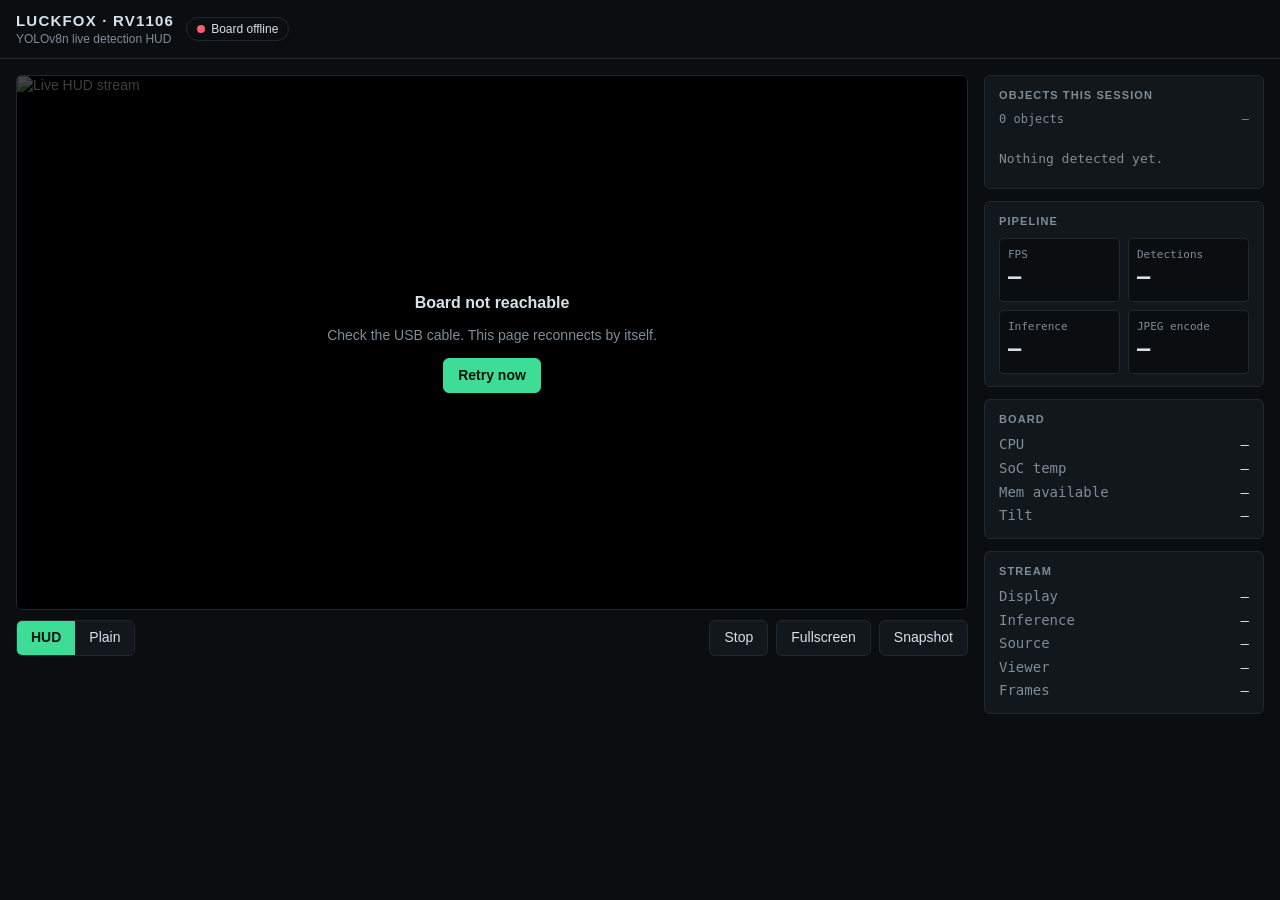
==== scripts/www/index.html @ b39054a3 "Hardware JPEG back off by default; bound the Rockit shutdown hang; sync before restart; Docs link - " ====
<!doctype html>
<html lang="en">
<head>
<meta charset="utf-8">
<meta name="viewport" content="width=device-width, initial-scale=1">
<title>Luckfox HUD</title>
<!-- Served by luckfox_video_hud_stream_cam itself (web root: rknn_test/www).
     Fully self-contained: no external fonts/scripts, so it works over the
     USB link with no internet. Single viewer: opening the stream here takes
     it over from any other tab/laptop, which then shows "Take over". -->
<style>
  :root {
    --bg: #0b0e11; --panel: #12171c; --line: #1f2830; --text: #d6e2ea;
    --dim: #7d8d99; --accent: #3ddc97; --warn: #ffb84d; --bad: #ff5c6c;
  }
  * { box-sizing: border-box; }
  html, body { margin: 0; height: 100%; background: var(--bg); color: var(--text);
    font: 14px/1.4 -apple-system, BlinkMacSystemFont, "Segoe UI", Roboto, sans-serif; }
  .mono { font-family: ui-monospace, SFMono-Regular, Menlo, Consolas, monospace; }
  header { display: flex; align-items: center; gap: 12px; padding: 10px 16px;
    border-bottom: 1px solid var(--line); }
  header h1 { font-size: 15px; margin: 0; letter-spacing: .08em; font-weight: 600; }
  header .sub { color: var(--dim); font-size: 12px; }
  .navlink { margin-left: auto; color: var(--text); text-decoration: none; font-size: 13px;
    padding: 3px 10px; border: 1px solid var(--line); border-radius: 6px; }
  .navlink:hover { border-color: var(--accent); }
  .pill { display: inline-flex; align-items: center; gap: 6px;
    padding: 3px 10px; border: 1px solid var(--line); border-radius: 99px; font-size: 12px; }
  .dot { width: 8px; height: 8px; border-radius: 50%; background: var(--dim); }
  .live .dot { background: var(--accent); box-shadow: 0 0 8px var(--accent); }
  .warn .dot { background: var(--warn); }
  .bad .dot { background: var(--bad); }
  main { display: grid; grid-template-columns: 1fr 280px; gap: 16px; padding: 16px;
    max-width: 1400px; margin: 0 auto; }
  @media (max-width: 860px) { main { grid-template-columns: 1fr; } }
  .video { position: relative; background: #000; border: 1px solid var(--line);
    border-radius: 6px; overflow: hidden; aspect-ratio: 16 / 9; }
  .video img { width: 100%; height: 100%; object-fit: contain; display: block; }
  .video img:not([src]) { visibility: hidden; }
  .overlay { position: absolute; inset: 0; display: none; flex-direction: column;
    align-items: center; justify-content: center; gap: 12px; text-align: center;
    background: rgba(0,0,0,.72); padding: 16px; }
  .overlay.show { display: flex; }
  .overlay p { margin: 0; color: var(--dim); max-width: 420px; }
  .overlay strong { font-size: 16px; }
  .controls { display: flex; gap: 8px; flex-wrap: wrap; margin-top: 10px; }
  button { background: var(--panel); color: var(--text); border: 1px solid var(--line);
    border-radius: 6px; padding: 7px 14px; font: inherit; cursor: pointer; }
  button:hover { border-color: var(--accent); }
  button.primary { background: var(--accent); color: #04140d; border-color: var(--accent); font-weight: 600; }
  aside { display: flex; flex-direction: column; gap: 12px; }
  .card { background: var(--panel); border: 1px solid var(--line); border-radius: 6px; padding: 12px 14px; }
  .card h2 { margin: 0 0 8px; font-size: 11px; letter-spacing: .1em; color: var(--dim);
    text-transform: uppercase; font-weight: 600; }
  dl { display: grid; grid-template-columns: auto 1fr; gap: 4px 12px; margin: 0; }
  dt { color: var(--dim); }
  dd { margin: 0; text-align: right; }
  .big { display: grid; grid-template-columns: 1fr 1fr; gap: 8px; }
  .big div { background: var(--bg); border: 1px solid var(--line); border-radius: 4px; padding: 8px; }
  .big span { display: block; font-size: 11px; color: var(--dim); }
  .big b { font-size: 22px; font-weight: 600; }
  .seg { display: inline-flex; border: 1px solid var(--line); border-radius: 6px; overflow: hidden; }
  .seg button { border: 0; border-radius: 0; }
  .seg button.on { background: var(--accent); color: #04140d; font-weight: 600; }
  .spacer { flex: 1; }
  .chips { display: flex; flex-wrap: wrap; gap: 6px; margin-bottom: 8px; }
  .chip { background: var(--bg); border: 1px solid var(--line); border-radius: 99px;
    padding: 2px 9px; font-size: 12px; }
  .chip b { color: var(--accent); }
  .objhead { display: flex; justify-content: space-between; color: var(--dim); font-size: 12px; margin-bottom: 6px; }
  #objList { list-style: none; margin: 0; padding: 0; max-height: 340px; overflow-y: auto; }
  #objList li { display: grid; grid-template-columns: 14px 1fr auto auto; gap: 8px; align-items: center;
    padding: 4px 2px; border-top: 1px solid var(--line); font-size: 13px; }
  #objList li .on { width: 7px; height: 7px; border-radius: 50%; background: var(--line); }
  #objList li.active .on { background: var(--accent); }
  #objList li .t { color: var(--dim); font-size: 12px; }
  #objList .empty { color: var(--dim); border: 0; display: block; padding: 8px 0; }
</style>
</head>
<body>
<header>
  <div>
    <h1>LUCKFOX · RV1106</h1>
    <div class="sub">YOLOv8n live detection HUD</div>
  </div>
  <a class="navlink" id="docsLink" href="/docs/" hidden>Docs</a>
  <div id="pill" class="pill"><span class="dot"></span><span id="pillText">Connecting…</span></div>
</header>

<main>
  <section>
    <div class="video" id="videoBox">
      <img id="stream" alt="Live HUD stream">
      <div class="overlay" id="overlay">
        <strong id="ovTitle"></strong>
        <p id="ovText"></p>
        <button class="primary" id="ovButton"></button>
      </div>
    </div>
    <div class="controls">
      <div class="seg" role="group" aria-label="Overlay">
        <button id="viewHud" class="on">HUD</button>
        <button id="viewPlain">Plain</button>
      </div>
      <span class="spacer"></span>
      <button id="toggleBtn" title="Stopping ends the session and clears its object list">Stop</button>
      <button id="fullBtn">Fullscreen</button>
      <button id="snapBtn">Snapshot</button>
    </div>
  </section>

  <aside>
    <div class="card">
      <h2>Objects this session</h2>
      <div class="objhead mono"><span id="objTotal">0 objects</span><span id="objTime">–</span></div>
      <div class="chips mono" id="objChips"></div>
      <ul id="objList" class="mono"><li class="empty">Nothing detected yet.</li></ul>
    </div>
    <div class="card">
      <h2>Pipeline</h2>
      <div class="big mono">
        <div><span>FPS</span><b id="fps">–</b></div>
        <div><span>Detections</span><b id="dets">–</b></div>
        <div><span>Inference</span><b id="infer">–</b></div>
        <div><span>JPEG encode</span><b id="jpeg">–</b></div>
      </div>
    </div>
    <div class="card">
      <h2>Board</h2>
      <dl class="mono">
        <dt>CPU</dt><dd id="cpu">–</dd>
        <dt>SoC temp</dt><dd id="temp">–</dd>
        <dt>Mem available</dt><dd id="mem">–</dd>
        <dt>Tilt</dt><dd id="tilt">–</dd>
      </dl>
    </div>
    <div class="card">
      <h2>Stream</h2>
      <dl class="mono">
        <dt>Display</dt><dd id="res">–</dd>
        <dt>Inference</dt><dd id="model">–</dd>
        <dt>Source</dt><dd id="src">–</dd>
        <dt>Viewer</dt><dd id="viewer">–</dd>
        <dt>Frames</dt><dd id="frames">–</dd>
      </dl>
    </div>
  </aside>
</main>

<script>
(() => {
  const $ = (id) => document.getElementById(id);
  const img = $('stream');
  const myId = Math.random().toString(36).slice(2, 12);

  // want: the user wants video in this tab. mode: what we show.
  let want = true, lastStart = 0;
  let lastFrame = -1, lastFrameChange = Date.now();

  function startStream() {
    lastStart = Date.now();
    lastFrame = -1; lastFrameChange = Date.now();
    img.src = '/stream?id=' + myId + '&t=' + Date.now();
  }
  function stopStream() {
    img.removeAttribute('src'); // closes the connection; the board goes idle
  }

  function setPill(cls, text) {
    $('pill').className = 'pill ' + cls;
    $('pillText').textContent = text;
  }
  function overlay(title, text, button, action) {
    const ov = $('overlay');
    if (!title) { ov.classList.remove('show'); return; }
    $('ovTitle').textContent = title;
    $('ovText').textContent = text || '';
    const b = $('ovButton');
    b.textContent = button; b.onclick = action;
    ov.classList.add('show');
  }

  function play() { want = true; $('toggleBtn').textContent = 'Stop'; overlay(null); startStream(); }
  function pause() {
    want = false; $('toggleBtn').textContent = 'Start'; stopStream();
    overlay('Stopped', 'The board stops processing while nobody is watching. The session object list was cleared.', 'Start', play);
  }

  async function setView(mode) {
    $('viewHud').classList.toggle('on', mode === 'hud');
    $('viewPlain').classList.toggle('on', mode === 'plain');
    try { await fetch('/api/view?mode=' + mode, { cache: 'no-store' }); } catch (e) {}
  }
  $('viewHud').onclick = () => setView('hud');
  $('viewPlain').onclick = () => setView('plain');

  $('toggleBtn').onclick = () => (want ? pause() : play());
  $('fullBtn').onclick = () => {
    const el = $('videoBox');
    (el.requestFullscreen || el.webkitRequestFullscreen).call(el);
  };
  $('snapBtn').onclick = () => {
    if (!img.naturalWidth) return;
    const c = document.createElement('canvas');
    c.width = img.naturalWidth; c.height = img.naturalHeight;
    c.getContext('2d').drawImage(img, 0, 0);
    const a = document.createElement('a');
    a.download = 'luckfox-' + new Date().toISOString().replace(/[:.]/g, '-') + '.jpg';
    a.href = c.toDataURL('image/jpeg', 0.92);
    a.click();
  };


  const fmt = (v, digits, unit) => (v == null || v < 0) ? '–' : v.toFixed(digits) + (unit || '');

  async function poll() {
    let s;
    try {
      const r = await fetch('/api/status', { cache: 'no-store' });
      s = await r.json();
    } catch (e) {
      setPill('bad', 'Board offline');
      if (want) overlay('Board not reachable', 'Check the USB cable. This page reconnects by itself.', 'Retry now', play);
      return;
    }

    const mine = s.streaming && s.viewer_id === myId;
    if (want) {
      if (s.streaming && !mine && Date.now() - lastStart > 1500) {
        // someone else opened the stream after us: don't fight over it
        want = false; stopStream();
        $('toggleBtn').textContent = 'Start';
        setPill('warn', 'In use elsewhere');
        overlay('Stream in use', 'Another viewer (' + s.viewer_ip + ') has the stream. Only one viewer at a time.', 'Take over', play);
      } else if (!s.streaming && Date.now() - lastStart > 3000) {
        startStream(); // our stream dropped (board restarted, video looped): reconnect
      } else if (mine) {
        if (s.frame !== lastFrame) { lastFrame = s.frame; lastFrameChange = Date.now(); }
        else if (Date.now() - lastFrameChange > 6000) startStream(); // stalled
        setPill('live', 'Live');
        overlay(null);
      }
    }
    if (!want && !s.streaming) setPill('', 'Idle');

    $('fps').textContent = mine ? fmt(s.fps, 1) : '–';
    $('dets').textContent = mine ? s.dets : '–';
    $('infer').textContent = mine ? fmt(s.infer_ms, 0, ' ms') : '–';
    $('jpeg').textContent = mine ? fmt(s.jpeg_ms, 0, ' ms') : '–';
    $('cpu').textContent = fmt(s.cpu_pct, 0, ' %');
    $('temp').textContent = fmt(s.soc_temp_c, 1, ' °C');
    $('mem').textContent = fmt(s.mem_avail_mb, 0, ' MB');
    $('tilt').textContent = s.has_tilt
      ? 'P ' + (s.pitch > 0 ? '+' : '') + s.pitch.toFixed(0) + '°  R ' + (s.roll > 0 ? '+' : '') + s.roll.toFixed(0) + '°'
      : '–';
    $('res').textContent = s.display_w + '×' + s.display_h;
    $('model').textContent = s.model_size + '×' + s.model_size;
    $('src').textContent = s.source;
    $('viewer').textContent = s.streaming ? (mine ? 'you (' + s.viewer_ip + ')' : s.viewer_ip) : 'none';
    $('frames').textContent = s.streaming ? s.frame : '–';
    $('viewHud').classList.toggle('on', s.view === 'hud');
    $('viewPlain').classList.toggle('on', s.view === 'plain');
    if (mine) pollObjects(); else if (!want) renderObjects(null);
  }

  const esc = (t) => String(t).replace(/[&<>"]/g, (c) => ({ '&': '&amp;', '<': '&lt;', '>': '&gt;', '"': '&quot;' }[c]));
  const clock = (sec) => {
    sec = Math.max(0, Math.floor(sec));
    return Math.floor(sec / 60) + ':' + String(sec % 60).padStart(2, '0');
  };

  function renderObjects(o) {
    if (!o) {
      $('objTotal').textContent = '0 objects'; $('objTime').textContent = '–';
      $('objChips').innerHTML = '';
      $('objList').innerHTML = '<li class="empty">No active session.</li>';
      return;
    }
    $('objTotal').textContent = o.total + (o.total === 1 ? ' object' : ' objects');
    $('objTime').textContent = 'session ' + clock(o.session_s);
    $('objChips').innerHTML = Object.entries(o.counts)
      .sort((a, b) => b[1] - a[1])
      .map(([k, v]) => '<span class="chip">' + esc(k) + ' <b>' + v + '</b></span>').join('');
    $('objList').innerHTML = o.objects.length ? o.objects.map((x) =>
      '<li class="' + (x.active ? 'active' : '') + '">' +
        '<span class="on" title="' + (x.active ? 'in view' : 'gone') + '"></span>' +
        '<span>#' + x.id + ' ' + esc(x.cls) + '</span>' +
        '<span>' + Math.round(x.score * 100) + '%</span>' +
        '<span class="t">' + clock(x.first_s) + ' · ' + Math.max(0, x.last_s - x.first_s).toFixed(1) + 's</span>' +
      '</li>').join('') : '<li class="empty">Nothing detected yet.</li>';
  }

  async function pollObjects() {
    try {
      const r = await fetch('/api/objects', { cache: 'no-store' });
      renderObjects(await r.json());
    } catch (e) {}
  }

  // Only offer the Docs link when a docs site is installed on this board
  // (it's deployed separately into www/docs/, not part of this repo).
  fetch('/docs/', { cache: 'no-store' }).then((r) => { if (r.ok) $('docsLink').hidden = false; }).catch(() => {});

  play();
  poll();
  setInterval(poll, 1000);
})();
</script>
</body>
</html>
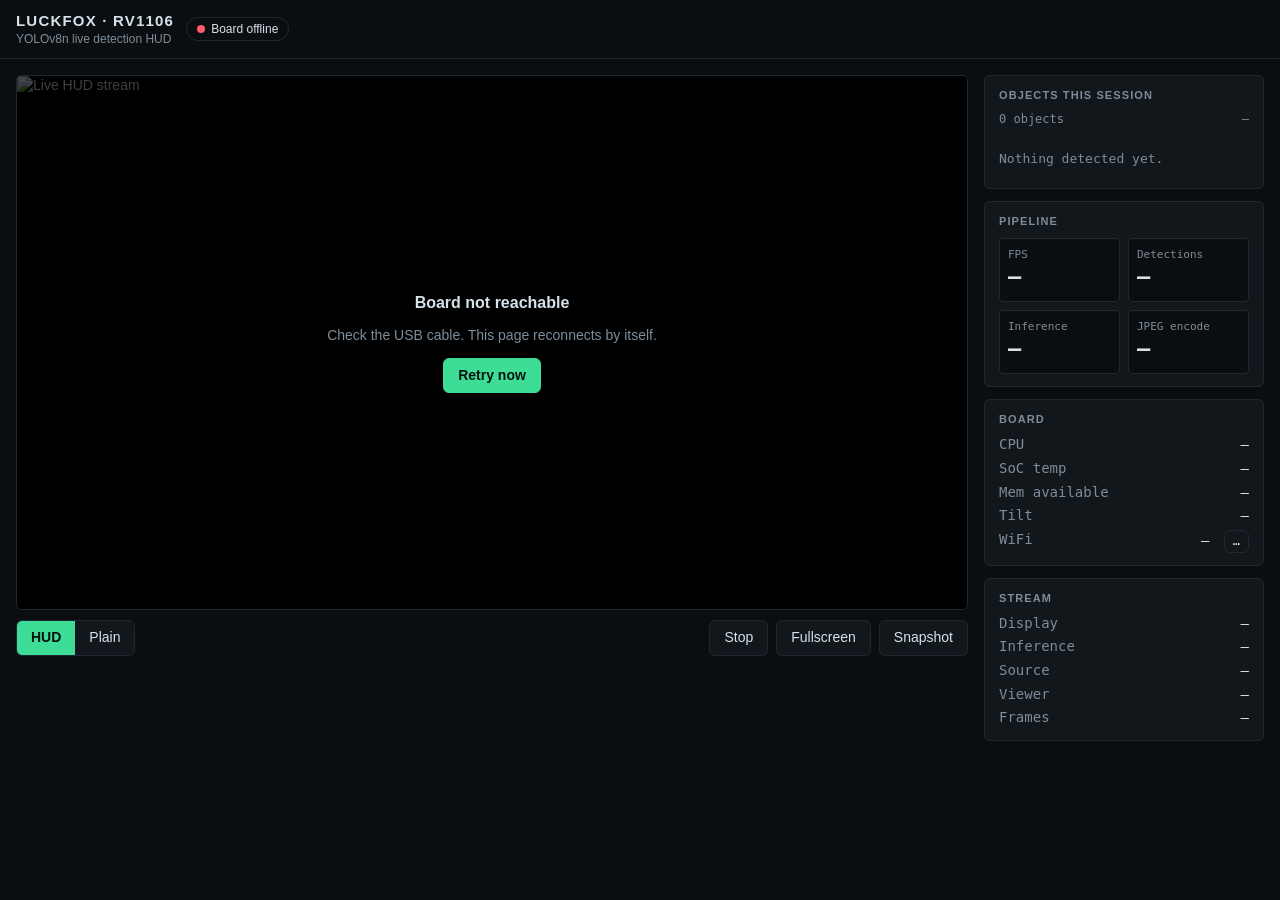
==== commit 5b20d121: "WiFi on/off from the web UI, off by default at boot /usr/bin/yolo-wifi (on/off/status/boot-off), /ap" ====
--- a/scripts/www/index.html
+++ b/scripts/www/index.html
@@ -63,6 +63,7 @@
   .seg button { border: 0; border-radius: 0; }
   .seg button.on { background: var(--accent); color: #04140d; font-weight: 600; }
   .spacer { flex: 1; }
+  button.small { padding: 2px 8px; font-size: 12px; margin-left: 6px; }
   .chips { display: flex; flex-wrap: wrap; gap: 6px; margin-bottom: 8px; }
   .chip { background: var(--bg); border: 1px solid var(--line); border-radius: 99px;
     padding: 2px 9px; font-size: 12px; }
@@ -132,6 +133,7 @@
         <dt>SoC temp</dt><dd id="temp">–</dd>
         <dt>Mem available</dt><dd id="mem">–</dd>
         <dt>Tilt</dt><dd id="tilt">–</dd>
+        <dt>WiFi</dt><dd><span id="wifiState">–</span> <button id="wifiBtn" class="small" disabled>…</button></dd>
       </dl>
     </div>
     <div class="card">
@@ -301,6 +303,26 @@
   // (it's deployed separately into www/docs/, not part of this repo).
   fetch('/docs/', { cache: 'no-store' }).then((r) => { if (r.ok) $('docsLink').hidden = false; }).catch(() => {});
 
+  // WiFi on/off (off by default at boot; the USB link always stays up)
+  let wifiOn = false;
+  async function wifi(query) {
+    try {
+      const w = await fetch('/api/wifi' + (query || ''), { cache: 'no-store' }).then((r) => r.json());
+      if (!w.present) { $('wifiState').textContent = 'not present'; $('wifiBtn').hidden = true; return; }
+      wifiOn = w.enabled;
+      $('wifiState').textContent = w.enabled ? ('on' + (w.ip ? ' (' + w.ip + ')' : ', no IP yet')) : 'off';
+      $('wifiBtn').textContent = w.enabled ? 'Turn off' : 'Turn on';
+      $('wifiBtn').disabled = false;
+    } catch (e) {}
+  }
+  $('wifiBtn').onclick = () => {
+    $('wifiBtn').disabled = true; $('wifiState').textContent = 'switching…';
+    wifi(wifiOn ? '?enable=0' : '?enable=1');
+    setTimeout(wifi, 3000);
+  };
+  wifi();
+  setInterval(wifi, 5000);
+
   play();
   poll();
   setInterval(poll, 1000);
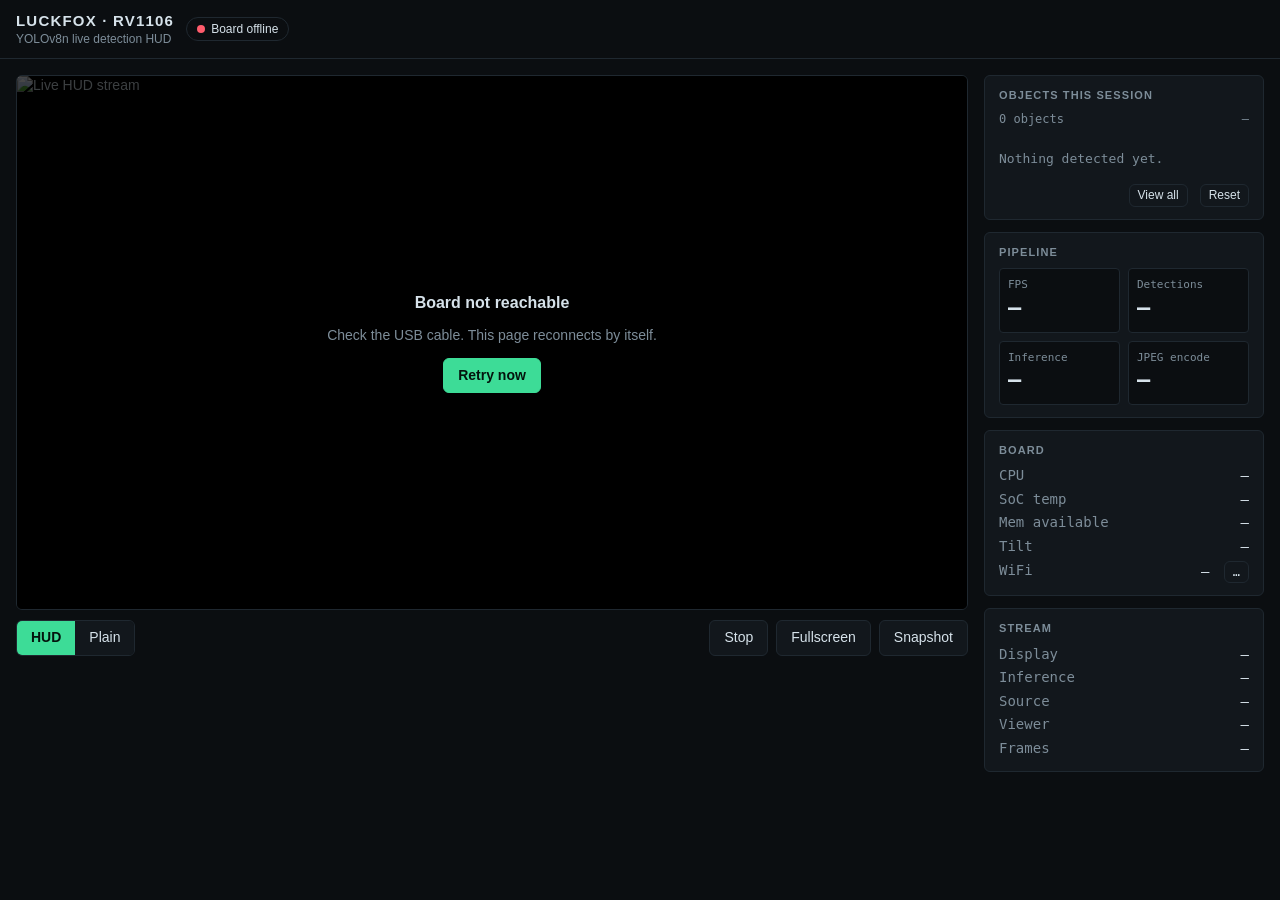
==== commit d62808b9: "Object list: latest 20 on the main page, full list page, reset /api/objects?limit=N and /api/objects" ====
--- a/scripts/www/index.html
+++ b/scripts/www/index.html
@@ -76,6 +76,8 @@
   #objList li.active .on { background: var(--accent); }
   #objList li .t { color: var(--dim); font-size: 12px; }
   #objList .empty { color: var(--dim); border: 0; display: block; padding: 8px 0; }
+  .objfoot { display: flex; align-items: center; gap: 6px; margin-top: 8px; font-size: 12px; color: var(--dim); }
+  .small-link { margin-left: 0; font-size: 12px; padding: 2px 8px; }
 </style>
 </head>
 <body>
@@ -116,6 +118,12 @@
       <div class="objhead mono"><span id="objTotal">0 objects</span><span id="objTime">–</span></div>
       <div class="chips mono" id="objChips"></div>
       <ul id="objList" class="mono"><li class="empty">Nothing detected yet.</li></ul>
+      <div class="objfoot">
+        <span id="objShown" class="mono"></span>
+        <span class="spacer"></span>
+        <a href="/objects.html" target="_blank" rel="noopener" class="navlink small-link">View all</a>
+        <button id="objReset" class="small" title="Clear this session's object list and counts">Reset</button>
+      </div>
     </div>
     <div class="card">
       <h2>Pipeline</h2>
@@ -279,6 +287,7 @@
       return;
     }
     $('objTotal').textContent = o.total + (o.total === 1 ? ' object' : ' objects');
+    $('objShown').textContent = o.total > o.objects.length ? 'latest ' + o.objects.length + ' of ' + o.total : '';
     $('objTime').textContent = 'session ' + clock(o.session_s);
     $('objChips').innerHTML = Object.entries(o.counts)
       .sort((a, b) => b[1] - a[1])
@@ -292,9 +301,14 @@
       '</li>').join('') : '<li class="empty">Nothing detected yet.</li>';
   }
 
+  $('objReset').onclick = async () => {
+    if (!confirm('Clear the object list and counts for this session?')) return;
+    try { renderObjects(await fetch('/api/objects/reset', { cache: 'no-store' }).then((r) => r.json())); } catch (e) {}
+  };
+
   async function pollObjects() {
     try {
-      const r = await fetch('/api/objects', { cache: 'no-store' });
+      const r = await fetch('/api/objects?limit=20', { cache: 'no-store' });
       renderObjects(await r.json());
     } catch (e) {}
   }
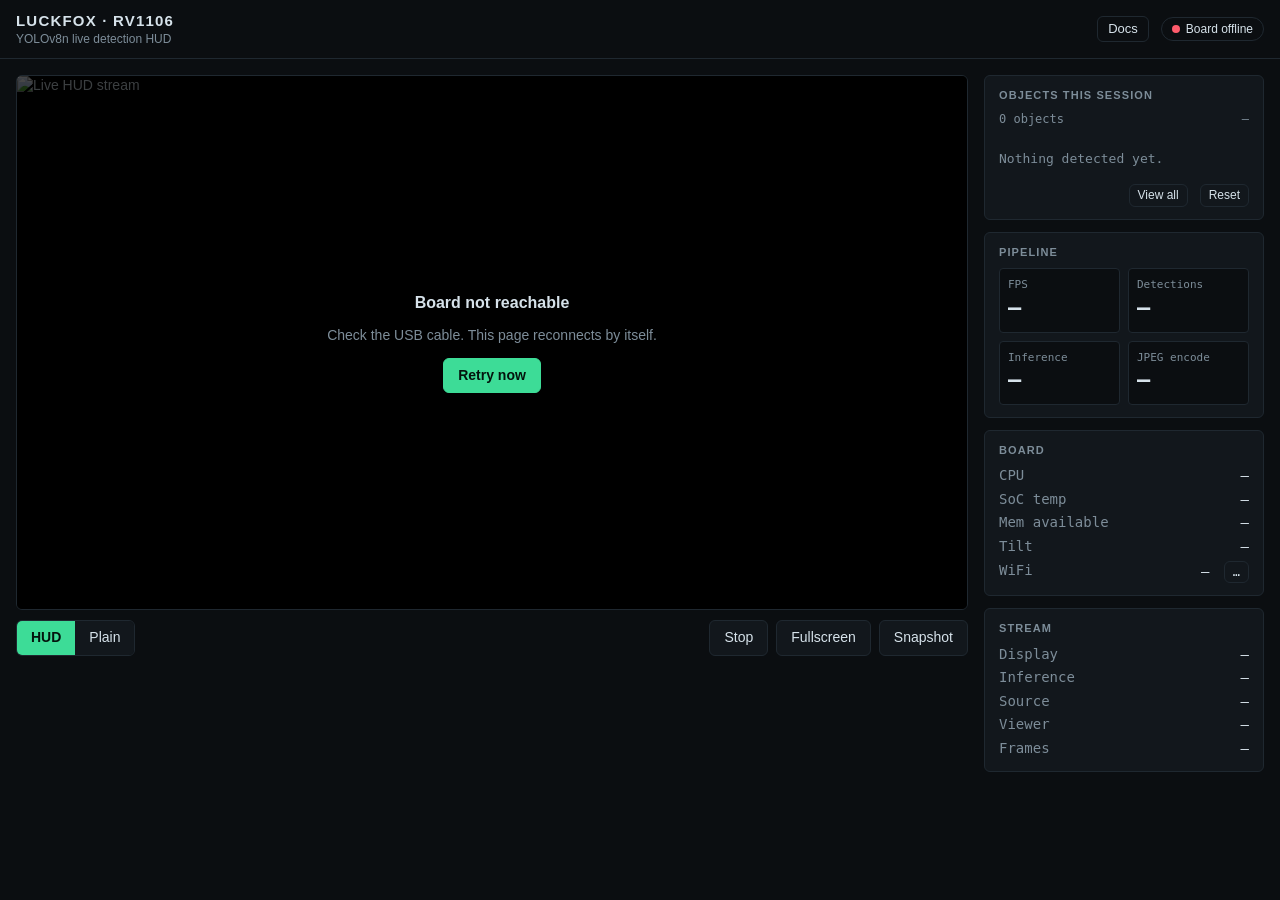
==== commit af3d8310: "800x448 model + hardware JPEG by default: 16.2 fps, recall 84% vs 61% - tools/export_yolov8_rknn.sh:" ====
--- a/scripts/www/index.html
+++ b/scripts/www/index.html
@@ -264,7 +264,7 @@
       ? 'P ' + (s.pitch > 0 ? '+' : '') + s.pitch.toFixed(0) + '°  R ' + (s.roll > 0 ? '+' : '') + s.roll.toFixed(0) + '°'
       : '–';
     $('res').textContent = s.display_w + '×' + s.display_h;
-    $('model').textContent = s.model_size + '×' + s.model_size;
+    $('model').textContent = (s.model_w || s.model_size) + '×' + (s.model_h || s.model_size);
     $('src').textContent = s.source;
     $('viewer').textContent = s.streaming ? (mine ? 'you (' + s.viewer_ip + ')' : s.viewer_ip) : 'none';
     $('frames').textContent = s.streaming ? s.frame : '–';
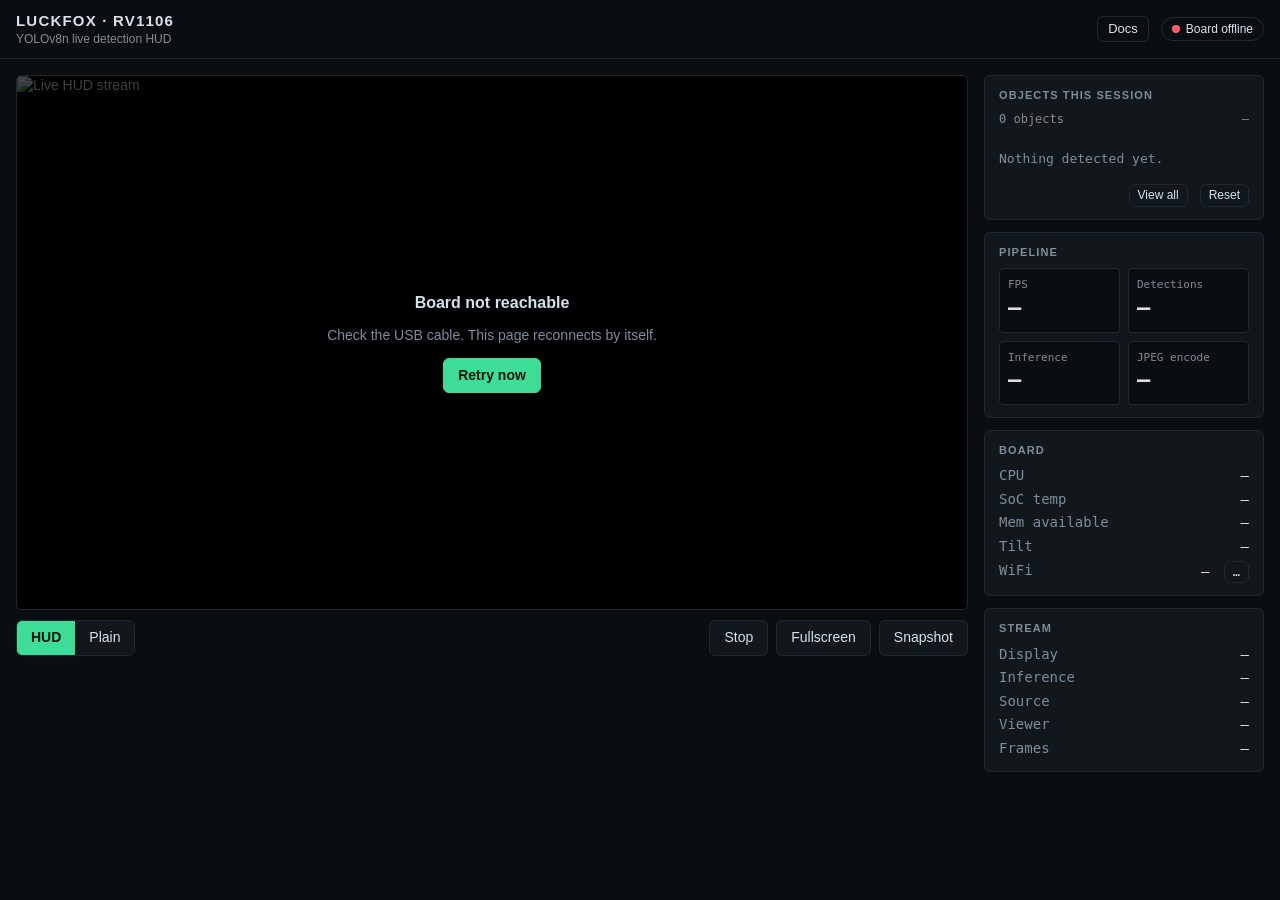
==== commit 71e9ff74: "NPU worker chains staged frames (16 Hz detection at 30 fps video); clock from browser; monotonic hea" ====
--- a/scripts/www/index.html
+++ b/scripts/www/index.html
@@ -223,6 +223,10 @@
 
   const fmt = (v, digits, unit) => (v == null || v < 0) ? '–' : v.toFixed(digits) + (unit || '');
 
+  // The board has no clock battery: give it this browser's time on load
+  // (it only changes its clock if it is more than 2 s off).
+  fetch('/api/time?epoch_ms=' + Date.now(), { cache: 'no-store' }).catch(() => {});
+
   async function poll() {
     let s;
     try {
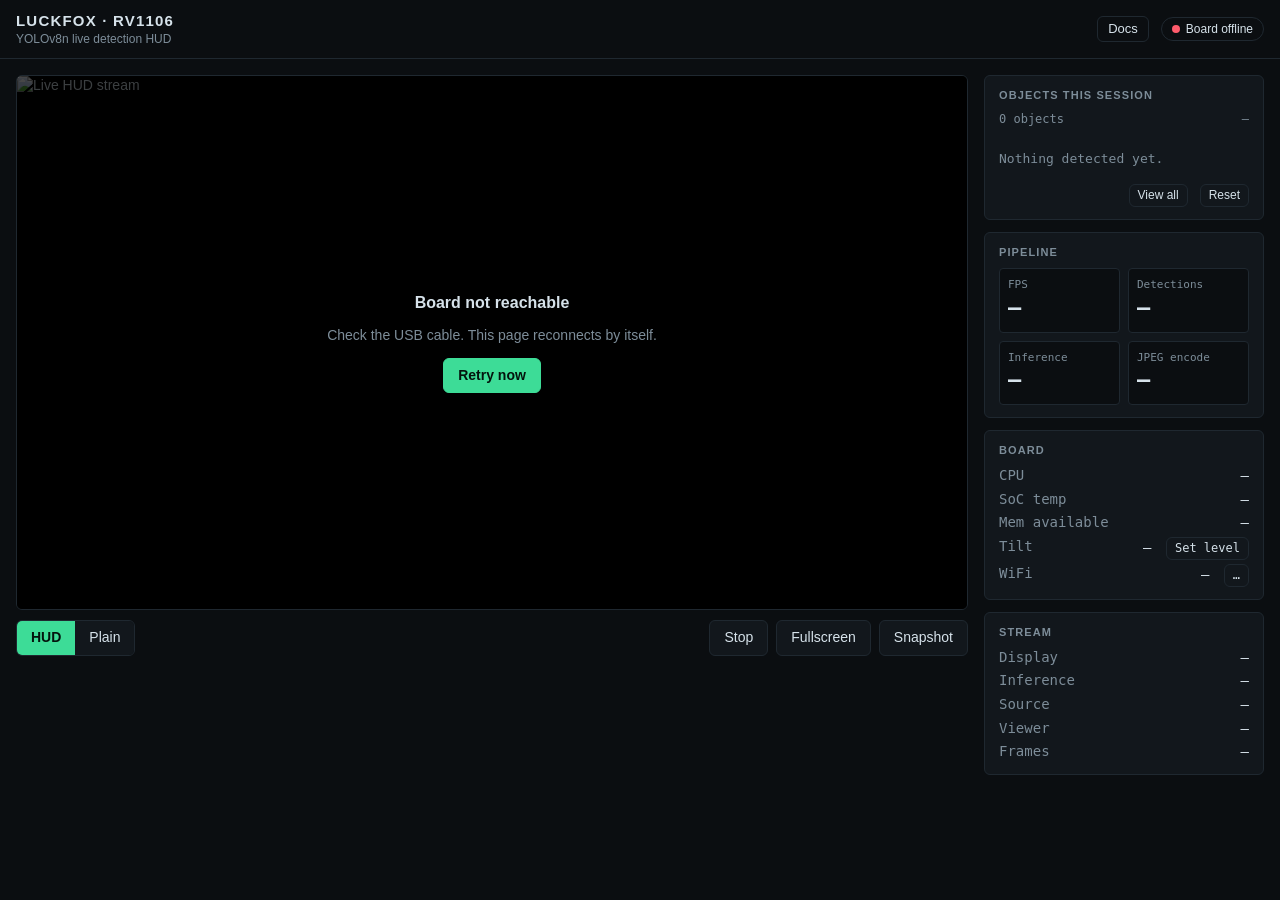
==== commit ed8ce906: "Accelerometer Set level button: mounting calibration by gravity-direction rotation, saved on the boa" ====
--- a/scripts/www/index.html
+++ b/scripts/www/index.html
@@ -140,7 +140,7 @@
         <dt>CPU</dt><dd id="cpu">–</dd>
         <dt>SoC temp</dt><dd id="temp">–</dd>
         <dt>Mem available</dt><dd id="mem">–</dd>
-        <dt>Tilt</dt><dd id="tilt">–</dd>
+        <dt>Tilt</dt><dd><span id="tilt">–</span> <button id="levelBtn" class="small" title="With the unit standing level and still, store this as level (saved on the board)">Set level</button> <button id="levelClear" class="small" hidden>Clear</button></dd>
         <dt>WiFi</dt><dd><span id="wifiState">–</span> <button id="wifiBtn" class="small" disabled>…</button></dd>
       </dl>
     </div>
@@ -226,6 +226,18 @@
   // The board has no clock battery: give it this browser's time on load
   // (it only changes its clock if it is more than 2 s off).
   fetch('/api/time?epoch_ms=' + Date.now(), { cache: 'no-store' }).catch(() => {});
+
+  // Mounting calibration: the MPU-6050 reads tilt in its own frame, so a sensor
+  // mounted at an angle reads that angle when the unit is level.
+  $('levelBtn').addEventListener('click', async () => {
+    if (!confirm('Stand the unit level and keep it still, then press OK to store this as level.')) return;
+    const r = await fetch('/api/level?set=1', { cache: 'no-store' }).then((x) => x.json()).catch(() => null);
+    if (!r || !r.ok) alert('Not set: ' + (r ? r.msg : 'no answer from the board'));
+  });
+  $('levelClear').addEventListener('click', async () => {
+    if (!confirm('Forget the stored level (back to the sensor\'s own frame)?')) return;
+    await fetch('/api/level?clear=1', { cache: 'no-store' }).catch(() => {});
+  });
 
   async function poll() {
     let s;
@@ -266,7 +278,10 @@
     $('mem').textContent = fmt(s.mem_avail_mb, 0, ' MB');
     $('tilt').textContent = s.has_tilt
       ? 'P ' + (s.pitch > 0 ? '+' : '') + s.pitch.toFixed(0) + '°  R ' + (s.roll > 0 ? '+' : '') + s.roll.toFixed(0) + '°'
+        + (s.level_set ? '  (levelled)' : '  (sensor frame)')
       : '–';
+    $('levelBtn').disabled = !s.has_tilt;
+    $('levelClear').hidden = !s.level_set;
     $('res').textContent = s.display_w + '×' + s.display_h;
     $('model').textContent = (s.model_w || s.model_size) + '×' + (s.model_h || s.model_size);
     $('src').textContent = s.source;
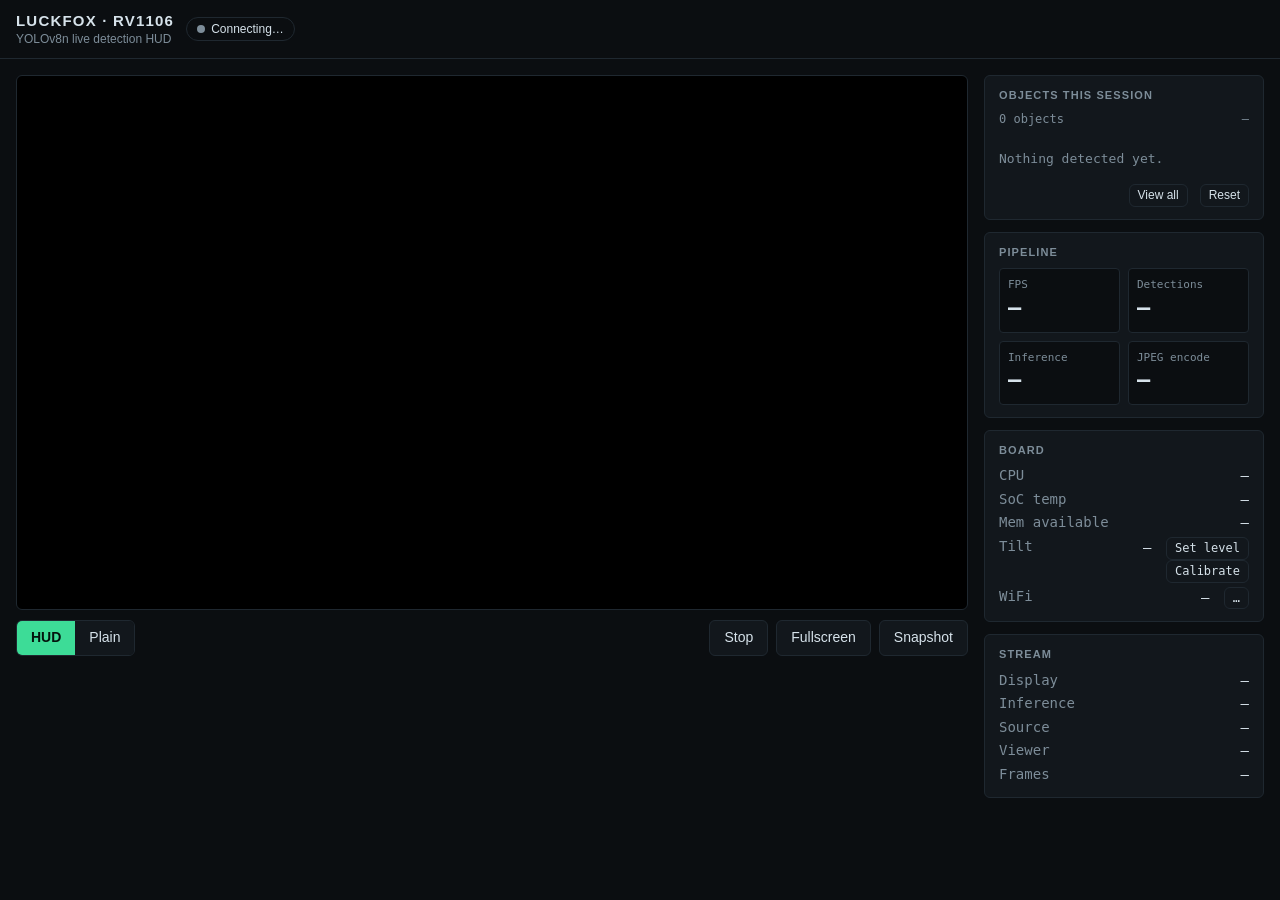
==== commit 161ad3e6: "6-position accelerometer calibration: guided capture of all six faces in the web UI, per-axis offset" ====
--- a/scripts/www/index.html
+++ b/scripts/www/index.html
@@ -78,6 +78,14 @@
   #objList .empty { color: var(--dim); border: 0; display: block; padding: 8px 0; }
   .objfoot { display: flex; align-items: center; gap: 6px; margin-top: 8px; font-size: 12px; color: var(--dim); }
   .small-link { margin-left: 0; font-size: 12px; padding: 2px 8px; }
+  dialog#calDlg { background: var(--panel); color: var(--text); border: 1px solid var(--line);
+    border-radius: 10px; max-width: 420px; width: calc(100% - 32px); }
+  dialog#calDlg::backdrop { background: rgba(0,0,0,.55); }
+  .faces { display: grid; grid-template-columns: repeat(6, 1fr); gap: 6px; margin: 12px 0; }
+  .faces span { text-align: center; padding: 6px 0; border: 1px solid var(--line); border-radius: 6px; color: var(--dim); }
+  .faces span.done { border-color: var(--accent); color: var(--accent); font-weight: 600; }
+  .calrow { display: flex; gap: 8px; flex-wrap: wrap; margin-top: 10px; }
+  #calMsg { min-height: 1.4em; color: var(--warn); }
 </style>
 </head>
 <body>
@@ -140,7 +148,7 @@
         <dt>CPU</dt><dd id="cpu">–</dd>
         <dt>SoC temp</dt><dd id="temp">–</dd>
         <dt>Mem available</dt><dd id="mem">–</dd>
-        <dt>Tilt</dt><dd><span id="tilt">–</span> <button id="levelBtn" class="small" title="With the unit standing level and still, store this as level (saved on the board)">Set level</button> <button id="levelClear" class="small" hidden>Clear</button></dd>
+        <dt>Tilt</dt><dd><span id="tilt">–</span> <button id="levelBtn" class="small" title="With the unit standing level and still, store this as level (saved on the board)">Set level</button> <button id="levelClear" class="small" hidden>Clear</button> <button id="calOpen" class="small" title="6-position accelerometer calibration">Calibrate</button></dd>
         <dt>WiFi</dt><dd><span id="wifiState">–</span> <button id="wifiBtn" class="small" disabled>…</button></dd>
       </dl>
     </div>
@@ -234,6 +242,33 @@
     const r = await fetch('/api/level?set=1', { cache: 'no-store' }).then((x) => x.json()).catch(() => null);
     if (!r || !r.ok) alert('Not set: ' + (r ? r.msg : 'no answer from the board'));
   });
+  // 6-position calibration: per-axis offset and scale from the unit resting on each face.
+  let calTimer = null;
+  async function cal(query) {
+    const r = await fetch('/api/accelcal' + (query || ''), { cache: 'no-store' }).then((x) => x.json()).catch(() => null);
+    if (!r) { $('calMsg').textContent = 'no answer from the board'; return; }
+    document.querySelectorAll('.faces span').forEach((el) => el.classList.toggle('done', r.faces.includes(el.dataset.f)));
+    $('calG').textContent = r.raw_g.toFixed(2);
+    $('calStill').textContent = r.still ? 'still' : 'moving';
+    $('calState').textContent = r.cal_set ? 'calibrated' : 'not calibrated';
+    $('calSave').disabled = r.faces.length < 6;
+    if (query) $('calMsg').textContent = r.msg;
+  }
+  $('calOpen').addEventListener('click', () => {
+    $('calMsg').textContent = '';
+    $('calDlg').showModal();
+    cal();
+    calTimer = setInterval(() => cal(), 700);
+  });
+  $('calDlg').addEventListener('close', () => { clearInterval(calTimer); calTimer = null; });
+  $('calClose').addEventListener('click', () => $('calDlg').close());
+  $('calCapture').addEventListener('click', () => cal('?capture=1'));
+  $('calSave').addEventListener('click', () => cal('?save=1'));
+  $('calReset').addEventListener('click', () => cal('?reset=1'));
+  $('calClear').addEventListener('click', () => {
+    if (confirm('Remove the saved calibration and level?')) cal('?clear=1');
+  });
+
   $('levelClear').addEventListener('click', async () => {
     if (!confirm('Forget the stored level (back to the sensor\'s own frame)?')) return;
     await fetch('/api/level?clear=1', { cache: 'no-store' }).catch(() => {});
@@ -278,7 +313,7 @@
     $('mem').textContent = fmt(s.mem_avail_mb, 0, ' MB');
     $('tilt').textContent = s.has_tilt
       ? 'P ' + (s.pitch > 0 ? '+' : '') + s.pitch.toFixed(0) + '°  R ' + (s.roll > 0 ? '+' : '') + s.roll.toFixed(0) + '°'
-        + (s.level_set ? '  (levelled)' : '  (sensor frame)')
+        + (s.level_set ? '  (levelled)' : '  (sensor frame)') + (s.cal_set ? ' cal' : '')
       : '–';
     $('levelBtn').disabled = !s.has_tilt;
     $('levelClear').hidden = !s.level_set;
@@ -361,5 +396,21 @@
   setInterval(poll, 1000);
 })();
 </script>
+<dialog id="calDlg">
+  <h2>Accelerometer calibration</h2>
+  <p>Rest the unit flat on each of its <b>six faces</b> in turn &mdash; top, bottom and the four
+    sides &mdash; hold it still, and press <b>Capture</b>. The board works out which face it is on.
+    When all six are ticked, press <b>Save</b>, then stand the unit level and use <b>Set level</b>.</p>
+  <div class="faces"><span data-f="+X">+X</span><span data-f="-X">&minus;X</span><span data-f="+Y">+Y</span><span data-f="-Y">&minus;Y</span><span data-f="+Z">+Z</span><span data-f="-Z">&minus;Z</span></div>
+  <div class="mono">Reading <span id="calG">&ndash;</span> g &middot; <span id="calStill">&ndash;</span> &middot; <span id="calState">&ndash;</span></div>
+  <div id="calMsg"></div>
+  <div class="calrow">
+    <button id="calCapture" class="primary">Capture</button>
+    <button id="calSave" disabled>Save</button>
+    <button id="calReset">Reset</button>
+    <button id="calClear" title="Remove the saved calibration (and level)">Clear calibration</button>
+    <button id="calClose">Close</button>
+  </div>
+</dialog>
 </body>
 </html>
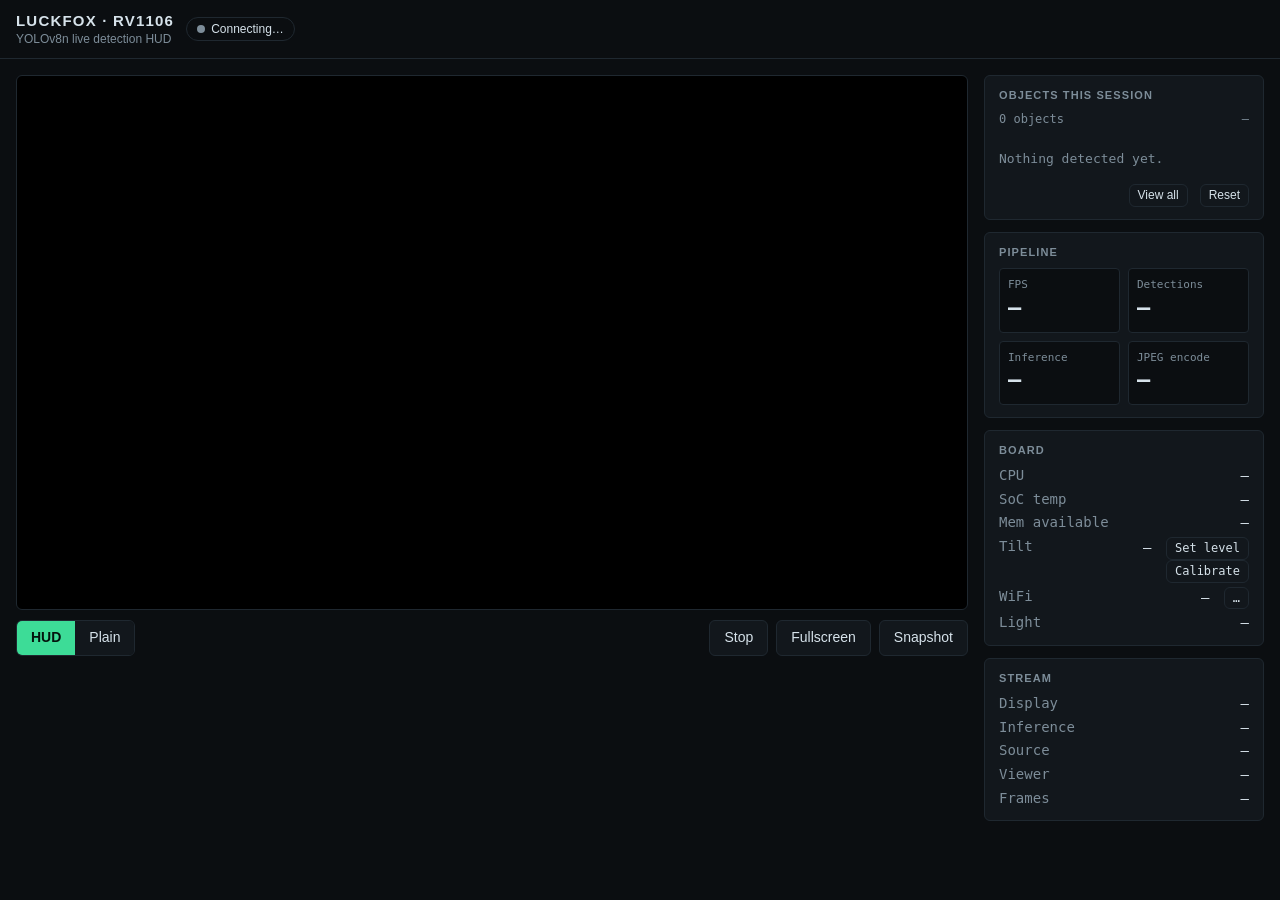
==== commit 65abfa8d: "TCS34725 colour sensor: camera lid variant and server/web UI support - New lid LuckFox Lid_cm3_wide_" ====
--- a/scripts/www/index.html
+++ b/scripts/www/index.html
@@ -150,6 +150,7 @@
         <dt>Mem available</dt><dd id="mem">–</dd>
         <dt>Tilt</dt><dd><span id="tilt">–</span> <button id="levelBtn" class="small" title="With the unit standing level and still, store this as level (saved on the board)">Set level</button> <button id="levelClear" class="small" hidden>Clear</button> <button id="calOpen" class="small" title="6-position accelerometer calibration">Calibrate</button></dd>
         <dt>WiFi</dt><dd><span id="wifiState">–</span> <button id="wifiBtn" class="small" disabled>…</button></dd>
+        <dt>Light</dt><dd><span id="lightState">–</span> <button id="ledBtn" class="small" title="Colour sensor LED: off = passive (ambient light through the filter), on = active (reflected LED light)" hidden>…</button></dd>
       </dl>
     </div>
     <div class="card">
@@ -390,6 +391,26 @@
   };
   wifi();
   setInterval(wifi, 5000);
+
+  // TCS34725 colour sensor in the lid: LED off = passive (ambient), on = active (reflected)
+  let ledOn = false;
+  async function light(query) {
+    try {
+      const l = await fetch('/api/light' + (query || ''), { cache: 'no-store' }).then((r) => r.json());
+      if (!l.present) { $('lightState').textContent = 'no sensor'; $('ledBtn').hidden = true; return; }
+      ledOn = l.led;
+      const mode = l.led ? 'LED on (active)' : 'passive';
+      $('lightState').textContent = !l.valid ? mode + ', reading…'
+        : (l.saturated ? 'saturated' : Math.round(l.lux) + ' lux, ' + Math.round(l.cct) + ' K')
+          + '  RGB ' + l.r + '/' + l.g + '/' + l.b + '  ' + mode;
+      $('ledBtn').textContent = l.led ? 'LED off' : 'LED on';
+      $('ledBtn').hidden = false;
+      $('ledBtn').disabled = false;
+    } catch (e) {}
+  }
+  $('ledBtn').onclick = () => { $('ledBtn').disabled = true; light(ledOn ? '?led=0' : '?led=1'); };
+  light();
+  setInterval(light, 1000);
 
   play();
   poll();
